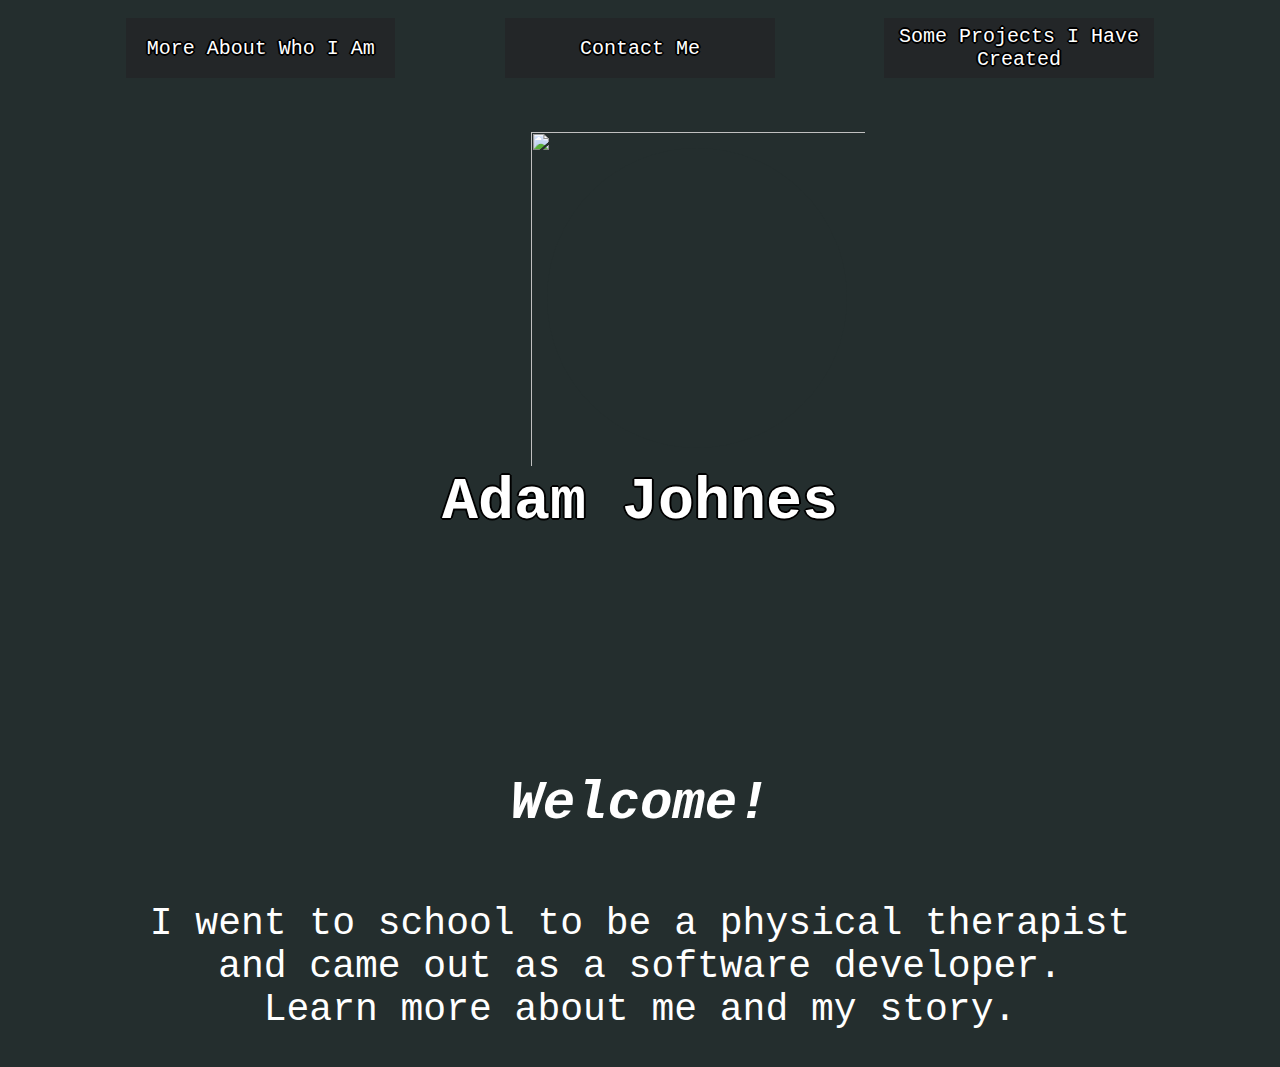
==== index.html @ dfe92968 "Add files via upload" ====
<!DOCTYPE html>
<html>
    <head>
        <meta charset = "utf-8">
        <meta name = "viewport" content = "width = device-width, initial-scale=1.0">
        <meta name = "author" content = "Adam Johnes">
        <title>Adam Johnes' Portfolio</title>
        <meta name = "description" content = "Adam Johnes' Portfolio">
        <link rel = "stylesheet" href= "style.css">
        <script type = "text/javascript" src = "homeScript.js"></script>
    </head>
    <body id = "backPage">
        <div id = "container">
            <div class = "row" id = "ribbon">
                <div class="col-4" id="buttonBacks">
                    <button type = "button" class = "widget" id = "toMyBackground" onclick = "toMyBackground();">More About Who I Am</button> 
                </div>
                <div class="col-4" id="buttonBacks">
                    <button type = "button" class = "widget" id = "contactMe" onclick = "toContactMe();">Contact Me</button>
                </div>
                <div class="col-4" id="buttonBacks">
                    <button type = "button" class = "widget" id = "myWork" onclick = "toProjects()">Some Projects I Have Created</button>
                </div>
            </div>
            <div class = "content" id = "firstCont">
                <div class = "row">
                    <div id = "imageBody">
                        <div class = "col-3">
                            <div id = leftCon>
                                <img id = "leftPic">
                            </div>
                        </div>
                        <div class = "col-6">
                            <div id = "mainImg">
                                <span class = "dot" id = "mainPicBg"><img src = "./Images/portfolio.png" id = "mainPic"></span>
                            </div>
                            <h1 id = "adamJohnes">Adam Johnes</h1>
                        </div>
                        <div class = "col-3">
                            <div id = "rightCon">
                                <img id = "rightPic">
                            </div>
                        </div>
                    </div>
                </div>
                <div class = "row" id = "bgAbMe">
                    <div class = "col-12">
                            <h1 id = "welcome"><i>Welcome!</i></h1>
                            <p id = "aboutMeText"><br>
                                I went to school to be a physical therapist<br> 
                                and came out as a software developer. <br>Learn more about me and my story.
                            </p>
                    </div>
                </div>
            </div>
        </div>
    </body>
</html>
---- style.css ----
* {box-sizing: border-box;}

[class*="col-"] {
  position:block;
  float:left;
  padding: 10px;
  width:100%;
}

.row::after {
  content: "";
  clear: both;
  display: table;
}

@keyframes test {
  0% {
    background-image: url('./Images/Python-logo.png');
  }
  25% {
    background-image: url('./Images/javascript-logo.png');
  }
  50% {
    background-image: url('./Images/java-logo.png');
  }
  75% {
    background-image: url('./Images/c++.png');
  }
  100% {
    background-image: url('./Images/Python-logo.png');
  }
}

html, body {
  height: 100%;
  background-color: rgb(36, 46, 46)
}

u {
  background-color:rgba(0, 0, 0, 0);
}

i {
  background-color: #00000000;
}

li {
  position:relative;
  color:white;
}

a {
  color:white;
}

.div {
  margin:auto;
  height:auto;
}

.p {
  margin:auto;
  display:block;
}

#buttonBacks {
  position:relative;
  height:80px;
  background-color:rgb(36, 46, 46);
}

.dot {
  height:100px;
  width:50%;
  background-color: rgb(36, 46, 46);
  border-radius: 50%;
  display:block;
}

.widget {
    position:relative;
    width:75%;
    left:12.5%;
    font-family:monospace, serif;
    font-size:20px;
    height:60px;
    color:rgb(255, 255, 255);
    text-shadow: 2px 0 #000000, -2px 0 #000000, 0 2px #000000, 0 -2px #000000,
               1px 1px #000000, -1px -1px #000000, 1px -1px #000000, -1px 1px #000000;
    background-color:rgba(35, 36, 39, 0.72);
    border-color:transparent;
}

.widget:hover {
    background-color: rgb(73, 114, 81);
}

.content {
  background-image: url('./Images/bg.png');
  background-size: 1250px;
  margin:auto;
  width:90%;
}

#ribbon {
  position:relative;
  width:90%;
  left:5%;
}

#bgAbMe {
  background-color:rgb(36, 46, 46);
}

#mainPic {
  position:relative;
  height:375px;
  width:100%;
  margin-left:auto;
  margin-right:auto;
  background-color: transparent;
  
}

#mainImg {
  position:relative;
  background-color: transparent;
}

#mainPicBg {
  width:100%;
  position:relative;
  height:350px;
  background-color:rgb(36, 46, 46);
}

#adamJohnes {
  position:relative;
  width:100%;
  text-align: center;
  color:rgb(255, 255, 255);
  text-shadow: 2px 0 #000000, -2px 0 #000000, 0 2px #000000, 0 -2px #000000,
               1px 1px #000000, -1px -1px #000000, 1px -1px #000000, -1px 1px #000000;
  font-family:monospace, serif;
  font-size:60px;
}

#leftPic {
  position:relative;
  width:0%;
  height:80px;
  left:25%;
  top:30%;
  background-color:transparent;
  background-size: contain;
  background-position: 50% 50%;
  background-repeat: no-repeat;
  -webkit-animation: test 12s infinite;
          animation: test 12s infinite;
  -webkit-animation-timing-function: steps(1, end);
          animation-timing-function: steps(1, end);
}

#rightPic {
  position:relative;
  width:0%;
  height:80px;
  left:25%;
  top:30%;
  background-color:transparent;
  background-size: contain;
  background-position: 50% 50%;
  background-repeat: no-repeat;
  -webkit-animation: test 12s infinite;
          animation: test 12s infinite;
  -webkit-animation-timing-function: steps(1, end);
          animation-timing-function: steps(1, end);
}

#welcome {
  width:100%;
  text-align:center;
  position:relative;
  font-family:monospace, serif;
  color:white;
  margin:auto;
  background-color: #00000000;
  font-size:54px;
  padding:5px;
}

#aboutMeText {
  width:100%;
  text-align:center;
  position:relative;
  font-family:monospace, serif;
  color:white;
  margin:auto;
  background-color: #00000000;
  font-size:38px;
  padding:20px;
}

/* Background HTML 
/
/
/
/
/
*/

#contentOne {
  height:1100px;
}

#contentTwo {
  transform:scaleY(-1);
}

#rowFlip {
  transform:scaleY(-1);
}

#questionOne {
  text-align:center;
  width:100%;
  color:white;
  margin:auto;
  background-color: #00000000;
  text-shadow: 2px 0 #000000, -2px 0 #000000, 0 2px #000000, 0 -2px #000000,
               1px 1px #000000, -1px -1px #000000, 1px -1px #000000, -1px 1px #000000;
  font-family:monospace, serif;
  font-size:32px;
  padding:10px;
}

#sluPic {
  position:relative;
  background-color: rgb(125, 143, 133);
  padding:20px;
  height:150px;
  width:100%;
  border:4px;
  border-style:solid;
  border-color:rgb(36, 46, 46);
}

#ptPic {
  position:relative;
  left:30%;
  top:5px;
  width:30%;
  height:200px;
  transform:scaleX(-1);
}

#answerOne {
  position:relative;
  width:100%;
  height:200px;
  text-align:center;
  color:white;
  margin:auto;
  background-color: #00000000;
  text-shadow: 2px 0 #000000, -2px 0 #000000, 0 2px #000000, 0 -2px #000000,
               1px 1px #000000, -1px -1px #000000, 1px -1px #000000, -1px 1px #000000;
  font-family:monospace, serif;
  font-size: 22px;
}

#siuePic {
  position:relative;
  background-color: rgb(125, 143, 133);
  padding:20px;
  left:25%;
  top:120px;
  width:50%;
  border:4px;
  border-style:solid;
  border-color:rgb(36, 46, 46);
}

#sePic {
  position:relative;
  top:120px;
  left:25%;
  width:50%;
}

#questionTwo {
  text-align:center;
  width:100%;
  color:white;
  margin:auto;
  background-color: #00000000;
  text-shadow: 2px 0 #000000, -2px 0 #000000, 0 2px #000000, 0 -2px #000000,
               1px 1px #000000, -1px -1px #000000, 1px -1px #000000, -1px 1px #000000;
  font-family:monospace, serif;
  font-size:32px;
  padding:10px;
}

#answerTwo {
  position:relative;
  width:100%;
  height:200px;
  text-align:center;
  color:white;
  margin:auto;
  background-color: #00000000;
  text-shadow: 2px 0 #000000, -2px 0 #000000, 0 2px #000000, 0 -2px #000000,
               1px 1px #000000, -1px -1px #000000, 1px -1px #000000, -1px 1px #000000;
  font-family:monospace, serif;
  font-size: 22px;
}

#hobbyList {
  position:relative;
  width:100%;
  height:200px;
  text-align:center;
  color:white;
  margin:auto;
  background-color: #00000000;
  text-shadow: 2px 0 #000000, -2px 0 #000000, 0 2px #000000, 0 -2px #000000,
               1px 1px #000000, -1px -1px #000000, 1px -1px #000000, -1px 1px #000000;
  font-family:monospace, serif;
  font-size: 22px;
}

#pics {
  height:500px;
}

#chessPic {
  position:relative;
  top:175px;
  left:10px;
  width:60%;
  border-radius:50%;
}

#dogPic {
  position:relative;
  top:95px;
  left:135px;
  width:60%;
  transform:scaleX(-1)
}

#nflPic {
  position:relative;
  width:55%;
  bottom:2%;
}

#questionThree {
  text-align:center;
  width:100%;
  font-family:serif, 'Times New Roman', Times, Georgia;
  color:white;
  margin:auto;
  background-color: #00000000;
  text-shadow: 2px 0 #000000, -2px 0 #000000, 0 2px #000000, 0 -2px #000000,
               1px 1px #000000, -1px -1px #000000, 1px -1px #000000, -1px 1px #000000;
  font-family:monospace, serif;
  font-size:32px;
  padding:10px;
}

#skillsListing {
  position:relative;
  width:100%;
  height:500px;
}

#answerHeading {
  text-align: center;
  font-size:20px;
  color:rgba(255, 255, 255, 0.809);
  margin:auto;
  background-color: #00000000;
  text-shadow: 2px 0 #000000, -2px 0 #000000, 0 2px #000000, 0 -2px #000000,
               1px 1px #000000, -1px -1px #000000, 1px -1px #000000, -1px 1px #000000;
  font-family:monospace, serif;
}

#answerList {
  list-style:none;
  text-align: center;
  padding:20px;
  font-size:24px;
  color:white;
  margin:auto;
  background-color: #00000000;
  text-shadow: 2px 0 #000000, -2px 0 #000000, 0 2px #000000, 0 -2px #000000,
               1px 1px #000000, -1px -1px #000000, 1px -1px #000000, -1px 1px #000000;
  font-family:monospace, serif;
}
/* Contact HTML
/
/
/
/
/
*/

#emailHeading {
  position:relative;
  text-align: center;
  font-size:40px;
  color:rgba(255, 255, 255, 0.809);
  margin:auto;
  background-color: #00000000;
  text-shadow: 2px 0 #000000, -2px 0 #000000, 0 2px #000000, 0 -2px #000000,
               1px 1px #000000, -1px -1px #000000, 1px -1px #000000, -1px 1px #000000;
  font-family:monospace, serif;
}

#emailBody {
  position:relative;
  padding:5px;
  width:100%;
  text-align:center;
  color:white;
  margin:auto;
  background-color: #00000000;
  text-shadow: 2px 0 #000000, -2px 0 #000000, 0 2px #000000, 0 -2px #000000,
               1px 1px #000000, -1px -1px #000000, 1px -1px #000000, -1px 1px #000000;
  font-family:monospace, serif;
  font-size: 22px;
}

#emailPic {
  position:relative;
  width:90%;
  height:125px;
  left:5%;
}

#phoneHeading {
  position:relative;
  text-align:center;
  font-size:40px;
  color:rgba(255, 255, 255, 0.809);
  margin:auto;
  background-color: #00000000;
  text-shadow: 2px 0 #000000, -2px 0 #000000, 0 2px #000000, 0 -2px #000000,
               1px 1px #000000, -1px -1px #000000, 1px -1px #000000, -1px 1px #000000;
  font-family:monospace, serif;
}

#phoneBody {
  position:relative;
  padding:5px;
  width:100%;
  text-align:center;
  color:white;
  margin:auto;
  background-color: #00000000;
  font-family: monospace, serif;
  text-shadow: 2px 0 #ffffff00, -2px 0 #00000000, 0 2px #00000000, 0 -2px #00000000,
               1px 1px #ffffff4a, -1px -1px #00000000, 1px -1px #00000000, -1px 1px #00000000;
  font-size: 22px;
}

#phonePic {
  position:relative;
  padding:5px;
  width:40%;
  height:125px;
  left:30%;
}

#linkedHeading {
  position:relative;
  text-align: center;
  font-size:40px;
  color:rgba(255, 255, 255, 0.809);
  margin:auto;
  background-color: #00000000;
  text-shadow: 2px 0 #000000, -2px 0 #000000, 0 2px #000000, 0 -2px #000000,
               1px 1px #000000, -1px -1px #000000, 1px -1px #000000, -1px 1px #000000;
  font-family:monospace, serif;
}

#linkedBody {
  position:relative;
  width:100%;
  overflow:hidden;
  text-align:center;
  color:white;
  margin:auto;
  background-color: #00000000;
  font-family: monospace, serif;
  text-shadow: 2px 0 #000000, -2px 0 #000000, 0 2px #000000, 0 -2px #000000,
               1px 1px #000000, -1px -1px #000000, 1px -1px #000000, -1px 1px #000000;
  font-size: 22px;
}

#linkedPic {
  position:relative;
  padding:5px;
  width:40%;
  height:125px;
  left:30%;
}

/* Project HTML
/
/
/
/
/
*/

#contentFour {
  background-size: 1000px;
}

#calcHead {
  position:relative;
  text-align:center;
  font-size:40px;
  color:rgba(255, 255, 255, 0.809);
  margin:auto;
  background-color: #00000000;
  text-shadow: 2px 0 #000000, -2px 0 #000000, 0 2px #000000, 0 -2px #000000,
               1px 1px #000000, -1px -1px #000000, 1px -1px #000000, -1px 1px #000000;
  font-family:monospace, serif;
}

#calcPic {
  position:relative;
  padding:1px;
  width:100%;
  height:300px;
  border:12px;
  border-style:solid;
  border-color:rgb(36, 46, 46);
}

#calcBody {
  position:relative;
  overflow:hidden;
  padding:5px;
  text-align:center;
  color:white;
  margin:auto;
  background-color: #00000000;
  text-shadow: 2px 0 #000000, -2px 0 #000000, 0 2px #000000, 0 -2px #000000,
               1px 1px #000000, -1px -1px #000000, 1px -1px #000000, -1px 1px #000000;
  font-family:monospace, serif;
  font-size: 22px;
}

#fRight {
  float:right;
}

#contentFive {
  background-size:1000px;
}

#nflHead {
  position:relative;
  text-align:center;
  font-size:40px;
  color:rgba(255, 255, 255, 0.809);
  margin:auto;
  background-color: #00000000;
  text-shadow: 2px 0 #000000, -2px 0 #000000, 0 2px #000000, 0 -2px #000000,
               1px 1px #000000, -1px -1px #000000, 1px -1px #000000, -1px 1px #000000;
  font-family:monospace, serif;
}

#spreadPic {
  position:relative;
  padding:1px;
  width:100%;
  height:400px;
  border:12px;
  border-style:solid;
  border-color:rgb(36, 46, 46);
}

#nflBody {
  position:relative;
  padding:5px;
  text-align:center;
  color:white;
  margin:auto;
  background-color: #00000000;
  text-shadow: 2px 0 #000000, -2px 0 #000000, 0 2px #000000, 0 -2px #000000,
               1px 1px #000000, -1px -1px #000000, 1px -1px #000000, -1px 1px #000000;
  font-family:monospace, serif;
  font-size: 22px;
}

#contentSix {
  background-size:1300px;
}

#palletHead {
  position:relative;
  text-align:center;
  font-size:40px;
  color:rgba(255, 255, 255, 0.809);
  margin:auto;
  background-color: #00000000;
  text-shadow: 2px 0 #000000, -2px 0 #000000, 0 2px #000000, 0 -2px #000000,
               1px 1px #000000, -1px -1px #000000, 1px -1px #000000, -1px 1px #000000;
  font-family:monospace, serif;
}

#exInput {
  position:relative;
  text-align:center;
  font-size:16px;
  color:rgba(255, 255, 255, 0.809);
  margin:auto;
  background-color: #00000000;
  text-shadow: 2px 0 #000000, -2px 0 #000000, 0 2px #000000, 0 -2px #000000,
               1px 1px #000000, -1px -1px #000000, 1px -1px #000000, -1px 1px #000000;
  font-family:monospace, serif;
}

#inputPic {
  position:relative;
  padding:1px;
  width:80%;
  height:400px;
  border:12px;
  border-style:solid;
  border-color:rgb(36, 46, 46);
}

#exOutput {
  position:relative;
  text-align:center;
  font-size:16px;
  color:rgba(255, 255, 255, 0.809);
  margin:auto;
  background-color: #00000000;
  text-shadow: 2px 0 #000000, -2px 0 #000000, 0 2px #000000, 0 -2px #000000,
               1px 1px #000000, -1px -1px #000000, 1px -1px #000000, -1px 1px #000000;
  font-family:monospace, serif;
}

#palletPic {
  position:relative;
  padding:1px;
  width:80%;
  height:400px;
  border:12px;
  border-style:solid;
  border-color:rgb(36, 46, 46);
}

#palletBody {
  position:relative;
  padding:5px;
  text-align:center;
  color:white;
  margin:auto;
  background-color: #00000000;
  text-shadow: 2px 0 #000000, -2px 0 #000000, 0 2px #000000, 0 -2px #000000,
               1px 1px #000000, -1px -1px #000000, 1px -1px #000000, -1px 1px #000000;
  font-family:monospace, serif;
  font-size: 22px;
}

@media only screen and (min-width: 768px) {
  .col-1 {width: 8.33%;}
  .col-2 {width: 16.66%;}
  .col-3 {width: 25%;}
  .col-4 {width: 33.33%;}
  .col-5 {width: 41.66%;}
  .col-6 {width: 50%;}
  .col-7 {width: 58.33%;}
  .col-8 {width: 66.66%;}
  .col-9 {width: 75%;}
  .col-10 {width: 83.33%;}
  .col-11 {width: 91.66%;}
  .col-12 {width: 100%;}

  .content {
    background-size: 500px;
  }

  #mainPic {
    width:350px;
    height:350px;
    padding:8px;
    right:8%;
    bottom:8%;
  }

  #mainImg {
    left:33%;
    top:50px;
  }

  #mainPicBg {
    height:300px;
    width:300px;
  }

  #adamJohnes {
    top:30px;
  }

  #leftCon {
    position:relative;
    height:650px;
  }

  #leftPic {
    width:50%;
    height:175px;
    padding:100px;
  }

  #rightCon {
    position:relative;
    height:650px;
  }

  #rightPic {
    width:50%;
    height:175px;
    padding:100px;
  }

/*
/
/
/
background HTML
*/

  #contentOne {
    height:auto;
    background-size: 255px;
  }

  #sluPic {
    top:20px;
  }

  #siuePic {
    top:20px;
    height:150px;
  }

  #sePic {
    top:20px;
  }

  .arrow {
    position:relative;
    transform: translate(-50%, -50%);
    transform: rotate(270deg);
    cursor:pointer;
    width:10%;
    left:45%;
    bottom:30px;
    background-color:#00000000;
  }

  .arrow span {
    display: block;
    width: 1.5vw;
    height: 1.5vw;
    border-bottom: 5px solid white;
    border-right: 5px solid white;
    transform: rotate(45deg);
    margin: -10px;
    animation: animate 2s infinite;
  }
  
  .arrow span:nth-child(2) {
    animation-delay: -0.2s;
  }
  
  .arrow span:nth-child(3) {
    animation-delay: -0.4s;
  }
  
  @keyframes animate {
    0% {
        opacity: 0;
        transform: rotate(45deg) translate(-20px, -20px);
    }
    50% {
        opacity: 1;
    }
    100% {
        opacity: 0;
        transform: rotate(45deg) translate(20px, 20px);
    }
  }

  #answerTwo {
    font-size: 20px;
    padding:10px;
  }
  #hobbyList {
    bottom:60px;
    font-size:20px;
  }

  #chessPic {
    top:15%;
    left:20%;
  }

  #dogPic {
    top:5%;
    left:40%;
    bottom:25%;
  }

  #nflPic {
    width:35%;
    right:45%;
    bottom:17.5%;
  }

  /*
  /
  /
  /
  contactHTML
  / 
  */

  #contentThree {
    background-size:750px;
    width:50%;
    border:2px;
    border-style:solid;
    border-color:white;
  }

  .line {
    display:none;
  }

  #emailPic {
    height:200px;
    width:50%;
    left:25%;
  }

  #phonePic {
    height:200px;
    width:20%;
    left:40%;
  }

  #linkedPic {
    width:15%;
    left:42.5%;
  }

  /*ProjectHTML
  /
  /
  /
  /
  /
  */

  #contentFour {
    width:70%;
    background-size:350px;
  }

  #calcHeadHolder {
    position:relative;
  }

  #calcHead {
    width:750px;
    left:75%;
  }

  #calcPic {
    left:45%;
    top:40px;
  }

  #calcBodyHolder {
    position:relative;
    height:425px;
    left:12%;
  }

  #calcBody {
    top:20%;
    background-color: rgba(36, 46, 46, 0.401);
    transform:skew(5deg);
    text-align:center;
    font-size:26px;
    width:60%;
  }

  #contentFive {
    width:75%;
    background-size:450px;
  }

  #nflHeadHolder {
    position:relative;
    height:650px;
  }

  #nflHead {
    right:100%;
  }

  #spreadPic {
    height:500px;
    right:30%;
    width:80%;
    top:50px;
  }

  #nflBodyHolder {
    position:relative;
    width:55%;
    left:15%;
    top:70px;
  }

  #nflBody {
    background-color: rgba(36, 46, 46, 0.401);
    transform:skew(-5deg);
    text-align:center;
    font-size:26px;
    width:100%;
  }

  #contentSix {
    width:70%;
    background-size:1200px;
  }

  #palletHeadHolder {
    position:relative;
    width:75%;
    left:65%;
    height:1070px;
  }

  #palletHead {
    width:500px;
    left:50%;
  }

  #leftForms {
    position:relative;
    height:100px;
    width:350px;
    top:5%;
  }

  #palletBodyHolder {
    position:relative;
    width:75%;
    left:25%;
    top:150px;
  }

  #palletBody {
    background-color: rgba(36, 46, 46, 0.401);
    transform:skew(5deg);
    text-align:center;
    font-size:26px;
    width:80%;
  }
}
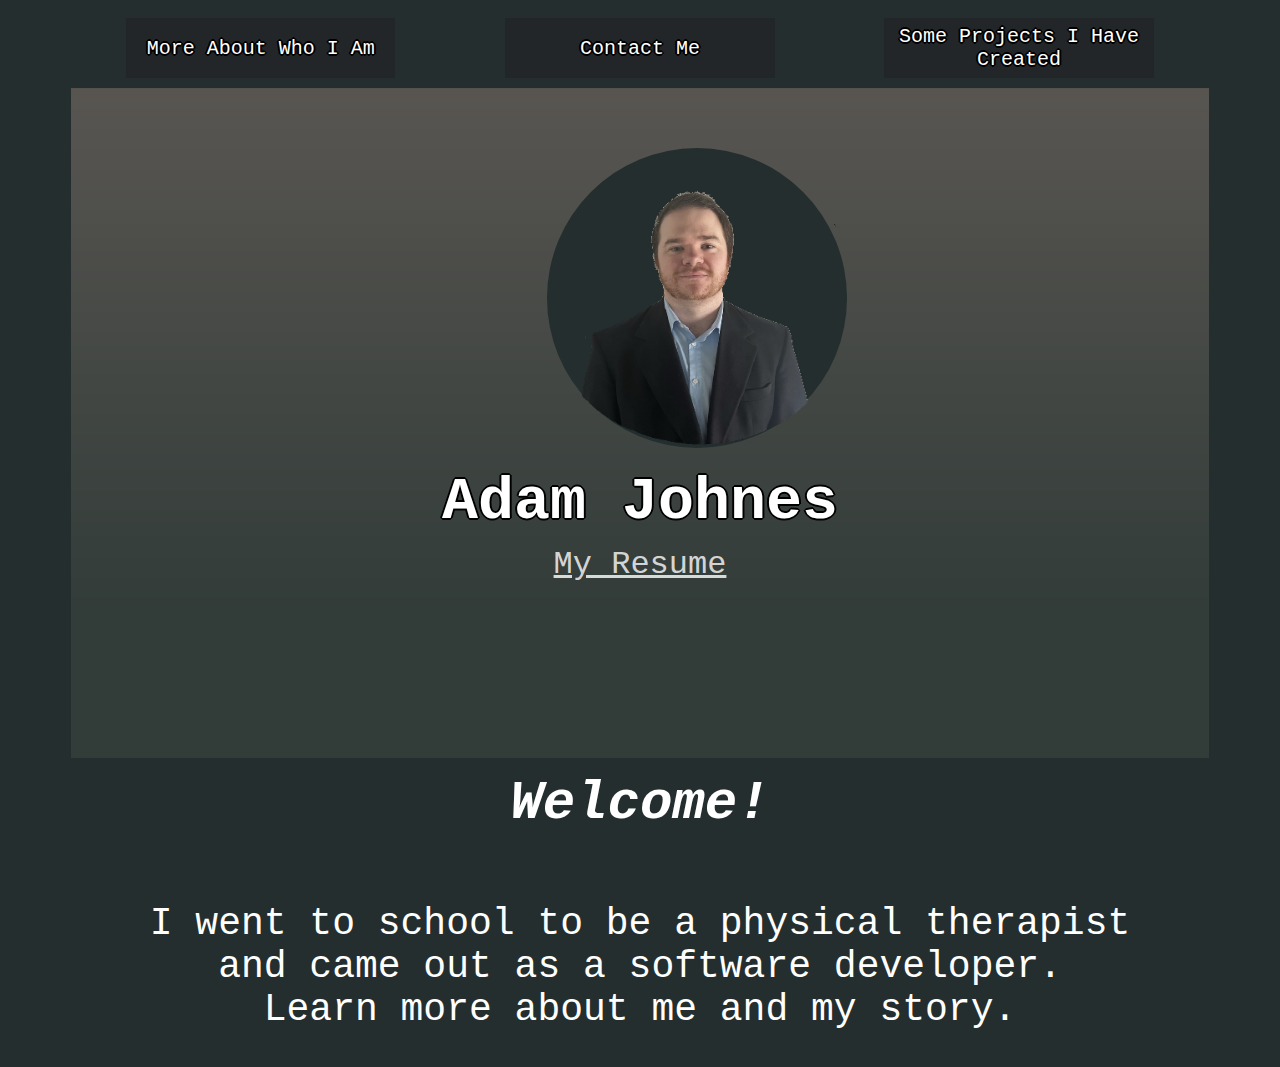
==== commit ddb241d0: "Add files via upload" ====
--- a/index.html
+++ b/index.html
@@ -35,6 +35,7 @@
                                 <span class = "dot" id = "mainPicBg"><img src = "./Images/portfolio.png" id = "mainPic"></span>
                             </div>
                             <h1 id = "adamJohnes">Adam Johnes</h1>
+                            <p id = "resume"><a href = "./Docs/AdamJohnes_Resume.pdf" id = "resume">My Resume</a></p>
                         </div>
                         <div class = "col-3">
                             <div id = "rightCon">
--- a/style.css
+++ b/style.css
@@ -143,6 +143,17 @@
                1px 1px #000000, -1px -1px #000000, 1px -1px #000000, -1px 1px #000000;
   font-family:monospace, serif;
   font-size:60px;
+}
+
+#resume {
+  position:relative;
+  width:100%;
+  text-align:center;
+  font-size:32px;
+  color:rgba(255, 255, 255, 0.809);
+  margin:auto;
+  background-color: #00000000;
+  font-family:monospace, serif;
 }
 
 #leftPic {
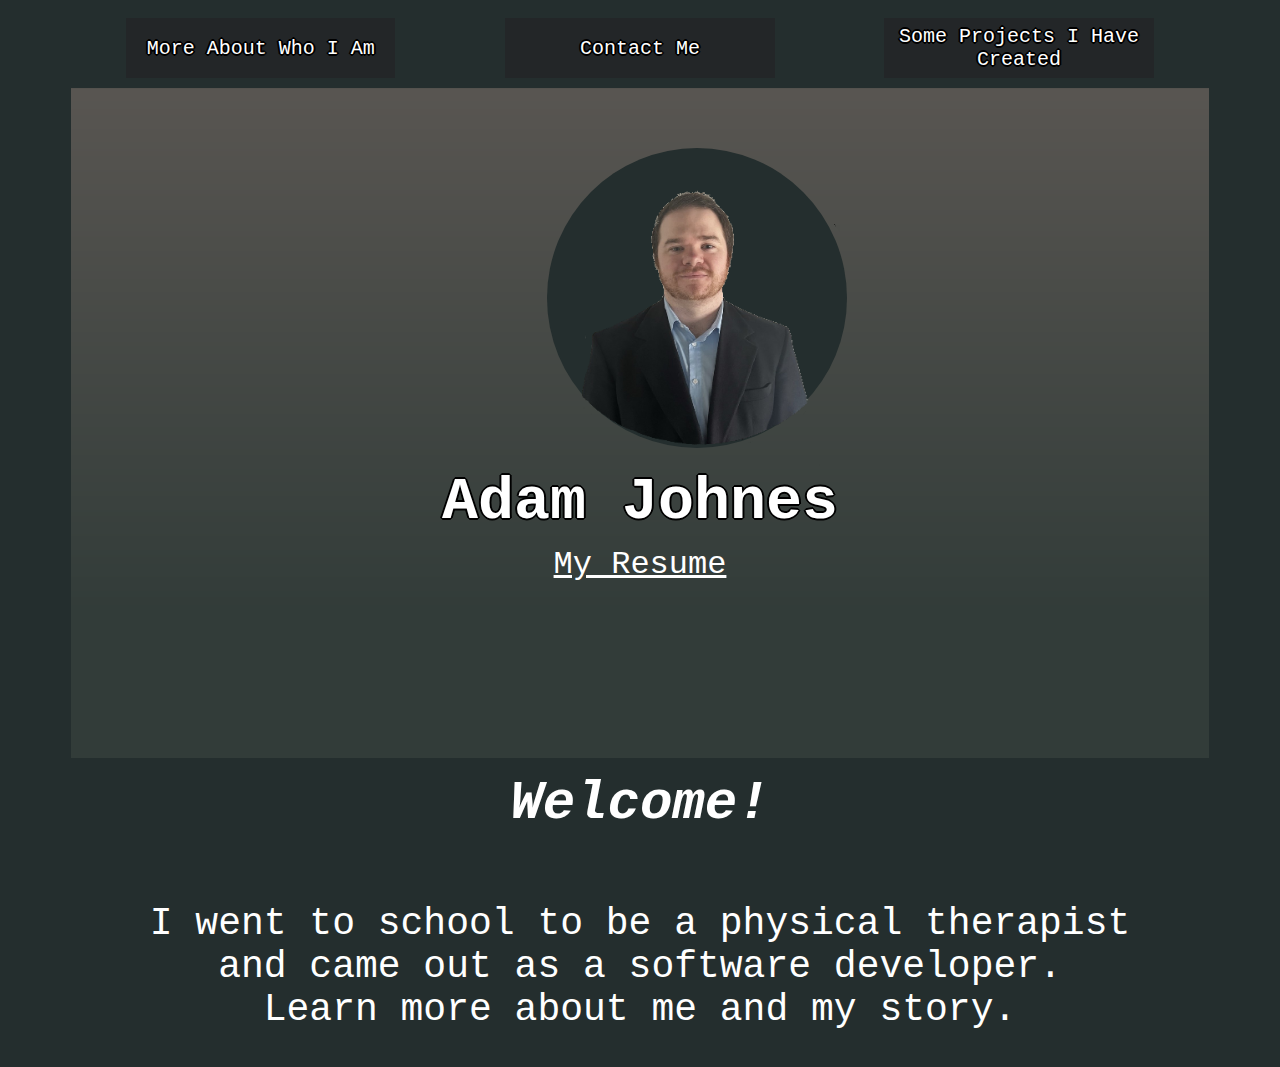
==== commit 46be53ef: "Add files via upload" ====
--- a/index.html
+++ b/index.html
@@ -35,7 +35,7 @@
                                 <span class = "dot" id = "mainPicBg"><img src = "./Images/portfolio.png" id = "mainPic"></span>
                             </div>
                             <h1 id = "adamJohnes">Adam Johnes</h1>
-                            <p id = "resume"><a href = "./Docs/AdamJohnes_Resume.pdf" id = "resume">My Resume</a></p>
+                            <p id = "resume"><a href = "./Docs/AdamJohnes_Resume.pdf">My Resume</a></p>
                         </div>
                         <div class = "col-3">
                             <div id = "rightCon">
